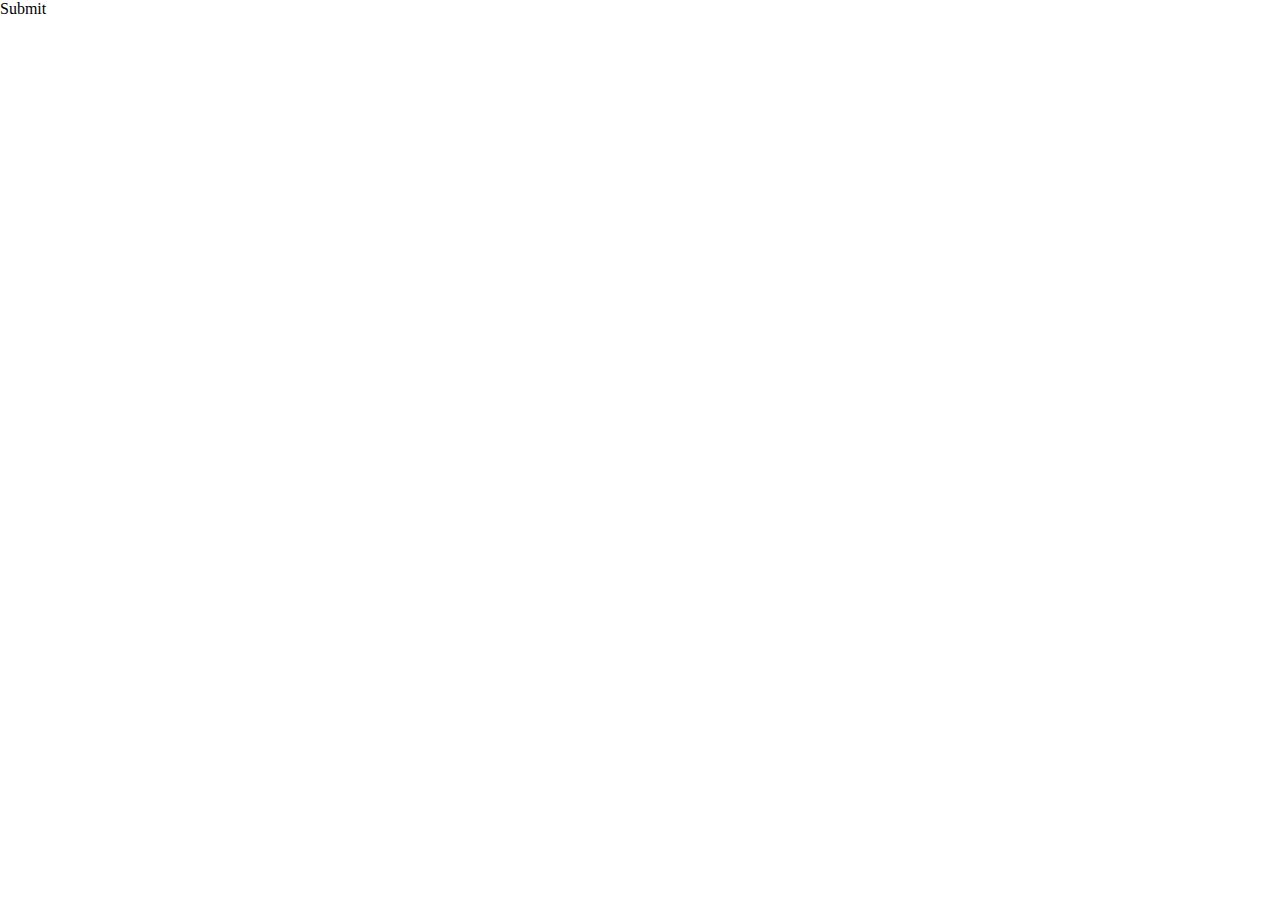
==== experiment-distort/index.html @ b35c800c "submit button change" ====
<!DOCTYPE html>
<html lang="en">
  <head>
    <script src="https://cdnjs.cloudflare.com/ajax/libs/p5.js/1.1.9/p5.js"></script>
    <script src="https://cdnjs.cloudflare.com/ajax/libs/p5.js/1.1.9/addons/p5.sound.min.js"></script>
    <link rel="stylesheet" type="text/css" href="style.css" />
    <meta charset="utf-8" />
  </head>
  <body>
    <div id="sketchContainer"></div>

    <div id="submitButton">Submit</div>
    <script type="module" src="../upload-firebase.js" async defer></script>

    <script src="sketch.js"></script>
  </body>
</html>
---- experiment-distort/style.css ----
html,
body {
  margin: 0;
  padding: 0;
}
canvas {
  display: block;
}

#submitButton {
  z-index: 5 !important;
  width: 100%;
  height: 100%;
  cursor: pointer;
  position: absolute;
  top: 0;
  left: 0;
}
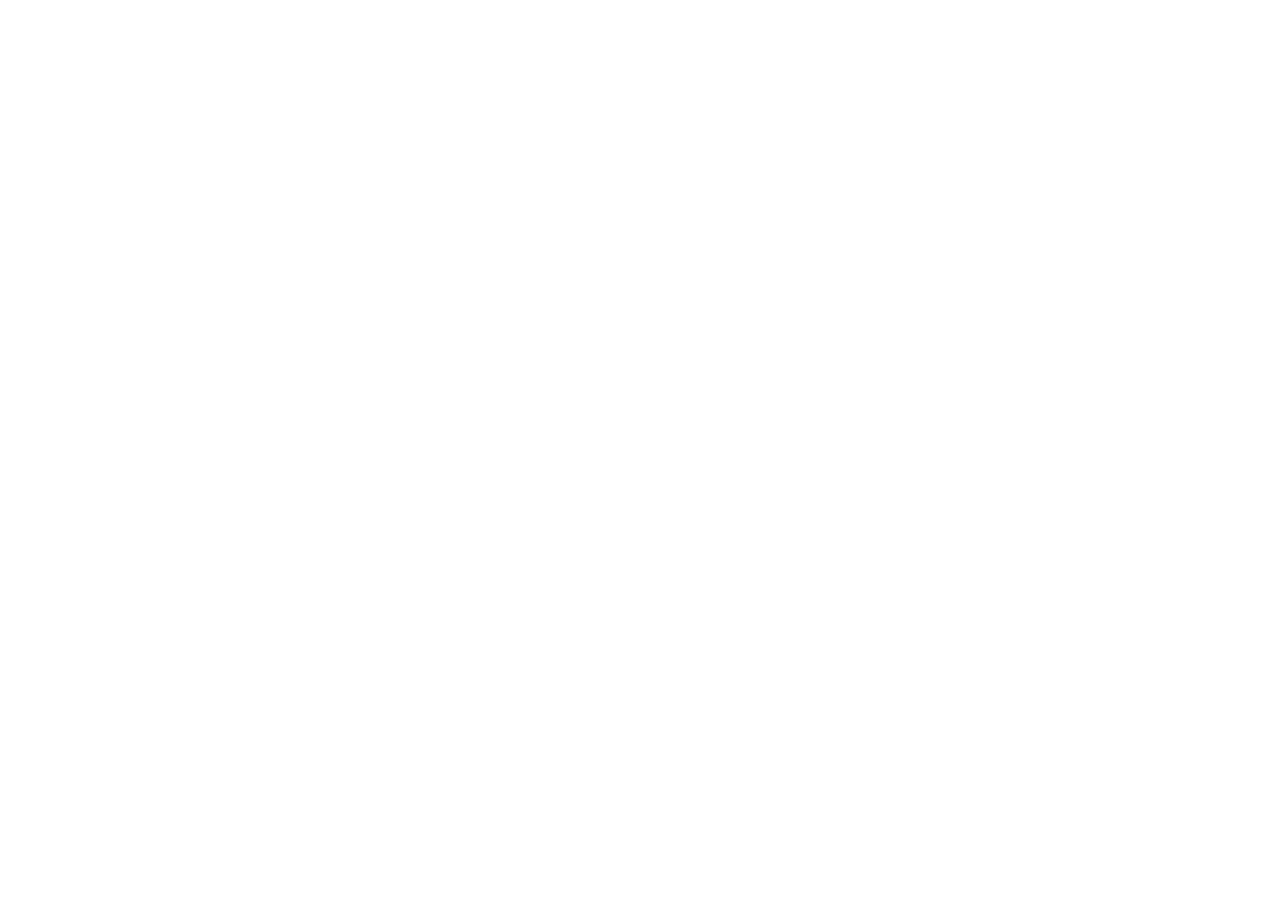
==== commit 9f4fd622: "drithi helped me <333" ====
--- a/experiment-distort/index.html
+++ b/experiment-distort/index.html
@@ -9,7 +9,7 @@
   <body>
     <div id="sketchContainer"></div>
 
-    <div id="submitButton">Submit</div>
+    <div id="submitButton"></div>
     <script type="module" src="../upload-firebase.js" async defer></script>
 
     <script src="sketch.js"></script>
--- a/experiment-distort/style.css
+++ b/experiment-distort/style.css
@@ -15,4 +15,4 @@
   position: absolute;
   top: 0;
   left: 0;
-}+}
